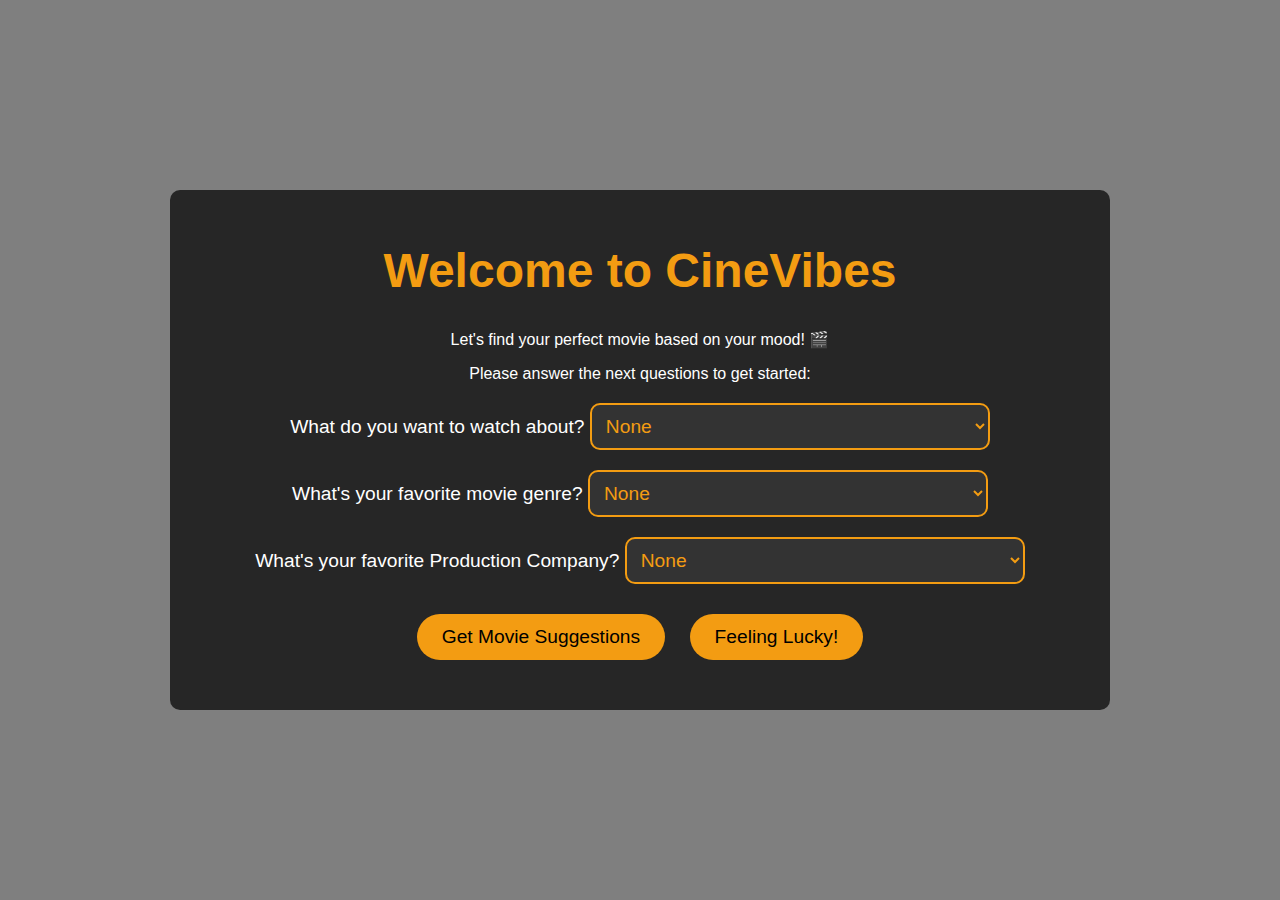
==== movieproject/index.html @ aa3e5441 "Movie Selections" ====
<!DOCTYPE html>
<html lang="en">
<head>
    <meta charset="UTF-8">
    <meta name="viewport" content="width=device-width, initial-scale=1.0">
    <title>CineVibes - Movie Recommendations</title>
    <link rel="stylesheet" href="styles.css">
</head>
<body>
    <div class="overlay"></div> <!-- Overlay for background image -->
    
    <div class="container">
        <h1>Welcome to <span class="cine-vibes">CineVibes</span></h1>
        <p class="welcome-text">Let's find your perfect movie based on your mood! 🎬</p>
        <p class="instructions">Please answer the next questions to get started:</p>

        <div class="question-box">
            <label for="subject">What do you want to watch about?</label>
            <select id="subject">
                <option value="">None</option>
                <option value="cars">Cars</option>
                <option value="guns">Guns</option>
                <option value="war">War</option>
                <option value="space">Space</option>
                <option value="spy">Spy</option>
                <option value="zombies">Zombies</option>
                <option value="history">History</option>
                <option value="superheroes">Superheroes</option>
                <option value="animals">Animals</option>
                <option value="pirates">Pirates</option>
                <option value="sports">Sports</option>
                <option value="love">Love</option>
                <option value="magic">Magic</option>
                <option value="vampires">Vampires</option>
                <option value="aliens">Aliens</option>
                <option value="robots">Robots</option>
                <option value="horror">Horror</option>
                <option value="comedy">Comedy</option>
                <option value="drama">Drama</option>
                <option value="mystery">Mystery</option>
                <option value="thriller">Thriller</option>
                <option value="fantasy">Fantasy</option>
                <option value="crime">Crime</option>
                <option value="animation">Animation</option>
                <option value="biography">Biography</option>
                <option value="music">Music</option>
                <option value="adventure">Adventure</option>
                <option value="documentary">Documentary</option>
                <option value="warriors">Warriors</option>
                <option value="espionage">Espionage</option>
                <option value="survival">Survival</option>
                <option value="murder">Murder</option>
            </select>
        </div>

        <div class="question-box">
            <label for="genre">What's your favorite movie genre?</label>
            <select id="genre">
                <option value="">None</option>
                <option value="action">Action</option>
                <option value="comedy">Comedy</option>
                <option value="drama">Drama</option>
                <option value="horror">Horror</option>
                <option value="romance">Romance</option>
                <option value="adventure">Adventure</option>
                <option value="fantasy">Fantasy</option>
                <option value="thriller">Thriller</option>
                <option value="documentary">Documentary</option>
                <option value="animation">Animation</option>
                <option value="mystery">Mystery</option>
                <option value="family">Family</option>
                <option value="music">Music</option>
            </select>
        </div>
        
        <div class="question-box">
            <label for="productionCompany">What's your favorite Production Company?</label>
            <select id="productionCompany">
                <option value="">None</option>
                <option value="1">Disney</option>
                <option value="2">Illumination</option>
                <option value="3">Warner Bros.</option>
                <option value="4">Universal</option>
            </select>
        </div>

        <button id="get-movie-btn">Get Movie Suggestions</button>
        <button id="feeling-lucky-btn">Feeling Lucky!</button>

        <!-- Movie List -->
        <div id="movieList"></div>

        <!-- Close Button -->
        <button id="close-list-btn" style="display:none;">Close List</button>
    </div>
    
    <script src="script.js"></script>
</body>
</html>
---- movieproject/styles.css ----
/* Apply full screen background image of a movie theater */
body {
    font-family: 'Arial', sans-serif;
    margin: 0;
    padding: 0;
    background-image: url('https://southerndreamsrealty.com/wp-content/uploads/2024/03/Movie-Theaters-in-Lexington-SC.jpg');
    background-size: cover;
    background-position: center center;
    color: white;
    height: 100vh;
    display: flex;
    justify-content: center;
    align-items: center;
}

.overlay {
    position: absolute;
    top: 0;
    left: 0;
    right: 0;
    bottom: 0;
    background: rgba(0, 0, 0, 0.5);
    z-index: -1;
}

.container {
    text-align: center;
    z-index: 1;
    padding: 20px;
    background-color: rgba(0, 0, 0, 0.7);
    border-radius: 10px;
    width: 80%;
    max-width: 900px;
    margin: 0 auto;
}

/* Movie Title */
h1 {
    font-size: 3em;
    color: #f39c12;
}

.cine-vibes {
    color: #f39c12;
}

/* Question Box */
.question-box {
    margin: 20px 0;
    font-size: 1.2em;
}

.question-box select {
    padding: 10px;
    font-size: 1em;
    border-radius: 10px;
    border: 2px solid #f39c12;
    background-color: #333;
    color: #f39c12;
    width: 100%;
    max-width: 400px;
    cursor: pointer;
}

/* Button Styles */
button {
    background-color: #f39c12;
    padding: 12px 25px;
    font-size: 1.2em;
    border: none;
    border-radius: 25px;
    cursor: pointer;
    margin: 10px;
    transition: transform 0.3s ease, background-color 0.3s ease;
}

button:hover {
    background-color: #e67e22;
    transform: scale(1.1);
}

/* Movie List Grid */
#movieList {
    display: grid;
    gap: 20px;
    grid-template-columns: repeat(2, 1fr); /* Default to 2 columns */
    margin-top: 20px;
}

/* Movie Card */
.movie-card {
    background-color: #444;
    border-radius: 10px;
    padding: 15px;
    transition: transform 0.3s ease, box-shadow 0.3s ease;
    text-align: left;
    color: white;
}

.movie-card img {
    width: 100%;
    border-radius: 5px;
}

.movie-card:hover {
    transform: scale(1.05);
    box-shadow: 0 10px 30px rgba(0, 0, 0, 0.8);
}

/* Close Button */
#close-list-btn {
    background-color: #e74c3c;
    padding: 10px 20px;
    font-size: 1.2em;
    border: none;
    border-radius: 25px;
    cursor: pointer;
    margin-top: 20px;
    display: block; /* Hidden by default, shown when movie list is visible */
    margin: 0 auto;
}

/* Responsive Grid Layout */
@media (max-width: 768px) {
    #movieList {
        grid-template-columns: repeat(2, 1fr); /* 2 columns for medium screens */
    }
}

@media (max-width: 480px) {
    #movieList {
        grid-template-columns: 1fr; /* 1 column for mobile screens */
    }
}
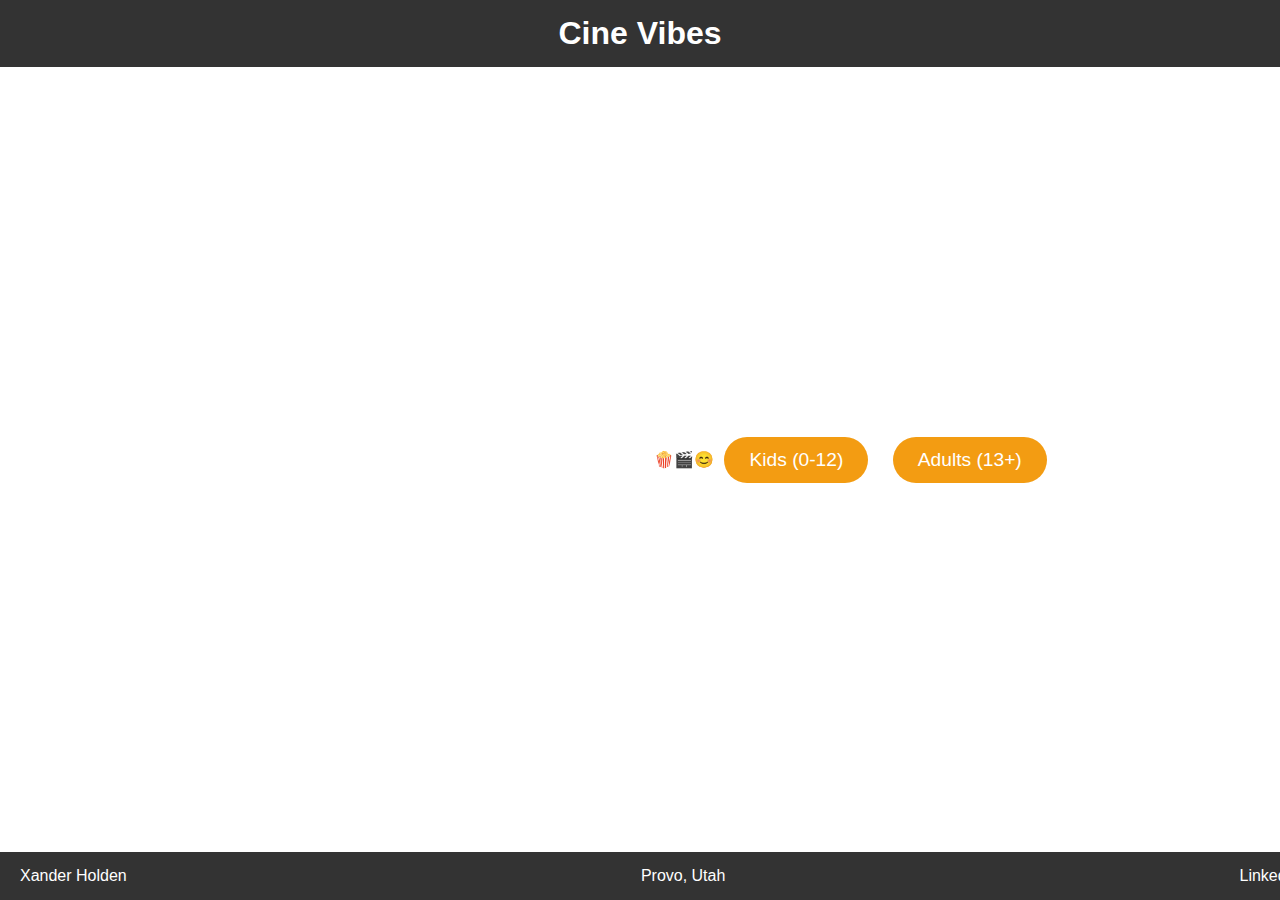
==== commit f00a2b68: "pray" ====
--- a/movieproject/index.html
+++ b/movieproject/index.html
@@ -3,97 +3,31 @@
 <head>
     <meta charset="UTF-8">
     <meta name="viewport" content="width=device-width, initial-scale=1.0">
-    <title>CineVibes - Movie Recommendations</title>
+    <title>Cine Vibes</title>
     <link rel="stylesheet" href="styles.css">
 </head>
 <body>
-    <div class="overlay"></div> <!-- Overlay for background image -->
-    
-    <div class="container">
-        <h1>Welcome to <span class="cine-vibes">CineVibes</span></h1>
-        <p class="welcome-text">Let's find your perfect movie based on your mood! 🎬</p>
-        <p class="instructions">Please answer the next questions to get started:</p>
+    <header>
+        <h1>Cine Vibes</h1>
+    </header>
 
-        <div class="question-box">
-            <label for="subject">What do you want to watch about?</label>
-            <select id="subject">
-                <option value="">None</option>
-                <option value="cars">Cars</option>
-                <option value="guns">Guns</option>
-                <option value="war">War</option>
-                <option value="space">Space</option>
-                <option value="spy">Spy</option>
-                <option value="zombies">Zombies</option>
-                <option value="history">History</option>
-                <option value="superheroes">Superheroes</option>
-                <option value="animals">Animals</option>
-                <option value="pirates">Pirates</option>
-                <option value="sports">Sports</option>
-                <option value="love">Love</option>
-                <option value="magic">Magic</option>
-                <option value="vampires">Vampires</option>
-                <option value="aliens">Aliens</option>
-                <option value="robots">Robots</option>
-                <option value="horror">Horror</option>
-                <option value="comedy">Comedy</option>
-                <option value="drama">Drama</option>
-                <option value="mystery">Mystery</option>
-                <option value="thriller">Thriller</option>
-                <option value="fantasy">Fantasy</option>
-                <option value="crime">Crime</option>
-                <option value="animation">Animation</option>
-                <option value="biography">Biography</option>
-                <option value="music">Music</option>
-                <option value="adventure">Adventure</option>
-                <option value="documentary">Documentary</option>
-                <option value="warriors">Warriors</option>
-                <option value="espionage">Espionage</option>
-                <option value="survival">Survival</option>
-                <option value="murder">Murder</option>
-            </select>
+    <main>
+        <div class="welcome-message">
+            <p>Having a hard time pickin' a movie? You're in the right place! 🍿🎬😊</p>
         </div>
 
-        <div class="question-box">
-            <label for="genre">What's your favorite movie genre?</label>
-            <select id="genre">
-                <option value="">None</option>
-                <option value="action">Action</option>
-                <option value="comedy">Comedy</option>
-                <option value="drama">Drama</option>
-                <option value="horror">Horror</option>
-                <option value="romance">Romance</option>
-                <option value="adventure">Adventure</option>
-                <option value="fantasy">Fantasy</option>
-                <option value="thriller">Thriller</option>
-                <option value="documentary">Documentary</option>
-                <option value="animation">Animation</option>
-                <option value="mystery">Mystery</option>
-                <option value="family">Family</option>
-                <option value="music">Music</option>
-            </select>
+        <div class="button-container">
+            <button onclick="navigateTo('kids.html')">Kids (0-12)</button>
+            <button onclick="navigateTo('adults.html')">Adults (13+)</button>
         </div>
-        
-        <div class="question-box">
-            <label for="productionCompany">What's your favorite Production Company?</label>
-            <select id="productionCompany">
-                <option value="">None</option>
-                <option value="1">Disney</option>
-                <option value="2">Illumination</option>
-                <option value="3">Warner Bros.</option>
-                <option value="4">Universal</option>
-            </select>
-        </div>
+    </main>
 
-        <button id="get-movie-btn">Get Movie Suggestions</button>
-        <button id="feeling-lucky-btn">Feeling Lucky!</button>
+    <footer>
+        <p>Xander Holden</p>
+        <p>Provo, Utah</p>
+        <p><a href="#">LinkedIn</a></p>
+    </footer>
 
-        <!-- Movie List -->
-        <div id="movieList"></div>
-
-        <!-- Close Button -->
-        <button id="close-list-btn" style="display:none;">Close List</button>
-    </div>
-    
-    <script src="script.js"></script>
+    <script src="index.js"></script>
 </body>
 </html>
--- a/movieproject/styles.css
+++ b/movieproject/styles.css
@@ -1,134 +1,250 @@
-/* Apply full screen background image of a movie theater */
+/* ========== General Styles ========== */
 body {
-    font-family: 'Arial', sans-serif;
+    font-family: Arial, sans-serif;
     margin: 0;
     padding: 0;
-    background-image: url('https://southerndreamsrealty.com/wp-content/uploads/2024/03/Movie-Theaters-in-Lexington-SC.jpg');
+    /* Full-screen, fixed background image */
+    background: url('https://southerndreamsrealty.com/wp-content/uploads/2024/03/Movie-Theaters-in-Lexington-SC.jpg') no-repeat center center fixed;
     background-size: cover;
-    background-position: center center;
-    color: white;
-    height: 100vh;
-    display: flex;
-    justify-content: center;
+    color: white;
+    display: flex;
+    flex-direction: column;
+    min-height: 100vh;
+}
+
+/* ========== Header ========== */
+header {
+    width: 100%;
+    background: rgba(0, 0, 0, 0.8);
+    padding: 15px 0;
+    position: relative;
+    text-align: center;
+}
+
+header h1 {
+    margin: 0;
+    font-size: 2em;
+}
+
+/* Go Back Button in Header (for Kids/Adults pages) */
+header button {
+    position: absolute;
+    right: 15px;
+    top: 15px;
+    background-color: #f39c12;
+    border: none;
+    border-radius: 25px;
+    padding: 8px 16px;
+    font-size: 0.9em;
+    cursor: pointer;
+    transition: background-color 0.3s, transform 0.3s;
+}
+
+header button:hover {
+    background-color: #e67e22;
+    transform: scale(1.05);
+}
+
+/* ========== Footer ========== */
+footer {
+    width: 100%;
+    background: rgba(0, 0, 0, 0.8);
+    padding: 15px 20px;
+    display: flex;
+    justify-content: space-between;
     align-items: center;
-}
-
-.overlay {
-    position: absolute;
-    top: 0;
-    left: 0;
-    right: 0;
-    bottom: 0;
-    background: rgba(0, 0, 0, 0.5);
-    z-index: -1;
-}
-
-.container {
-    text-align: center;
-    z-index: 1;
-    padding: 20px;
-    background-color: rgba(0, 0, 0, 0.7);
-    border-radius: 10px;
-    width: 80%;
-    max-width: 900px;
-    margin: 0 auto;
-}
-
-/* Movie Title */
-h1 {
-    font-size: 3em;
-    color: #f39c12;
-}
-
-.cine-vibes {
-    color: #f39c12;
-}
-
-/* Question Box */
-.question-box {
-    margin: 20px 0;
-    font-size: 1.2em;
-}
-
-.question-box select {
-    padding: 10px;
     font-size: 1em;
-    border-radius: 10px;
-    border: 2px solid #f39c12;
-    background-color: #333;
-    color: #f39c12;
-    width: 100%;
-    max-width: 400px;
-    cursor: pointer;
-}
-
-/* Button Styles */
+}
+
+footer p,
+footer a {
+    margin: 0;
+    color: white;
+}
+
+footer a {
+    text-decoration: none;
+}
+
+footer a:hover {
+    text-decoration: underline;
+}
+
+/* ========== Global Button Styling ========== */
 button {
     background-color: #f39c12;
+    color: white;
     padding: 12px 25px;
     font-size: 1.2em;
     border: none;
     border-radius: 25px;
     cursor: pointer;
     margin: 10px;
-    transition: transform 0.3s ease, background-color 0.3s ease;
+    transition: background-color 0.3s, transform 0.3s;
 }
 
 button:hover {
     background-color: #e67e22;
-    transform: scale(1.1);
-}
-
-/* Movie List Grid */
-#movieList {
+    transform: scale(1.05);
+}
+
+/* ========== Main Content ========== */
+main {
+    flex: 1;
+    display: flex;
+    justify-content: center;
+    align-items: center;
+    padding: 20px;
+    text-align: center;
+}
+
+/* ========== Content Container ========== */
+/* This box contains the h2, action buttons, questions, and dropdowns */
+.content-container {
+    background: rgba(0, 0, 0, 0.8);
+    padding: 30px;
+    margin: 20px auto;
+    border-radius: 8px;
+    box-shadow: 0 2px 10px rgba(0, 0, 0, 0.5);
+    width: 90%;
+    max-width: 600px;
+    text-align: center;
+}
+
+/* Heading inside the container ("Find Your Movie") */
+.content-container h2 {
+    margin: 0 0 20px 0;
+    font-size: 1.8em;
+}
+
+/* ========== Button Group (Action Buttons) ========== */
+.button-group {
+    display: flex;
+    justify-content: center;
+    flex-wrap: wrap;
+    gap: 20px;
+    margin-bottom: 20px;
+}
+
+/* ========== Questions Container ========== */
+.questions {
+    display: flex;
+    flex-direction: column;
+    align-items: center;
+    gap: 20px;
+    width: 100%;
+}
+
+/* ========== Individual Question Box ========== */
+.question-box {
+    background: rgba(0, 0, 0, 0.8);
+    padding: 20px;
+    border: 1px solid #fff;
+    border-radius: 8px;
+    box-shadow: 0 2px 5px rgba(0, 0, 0, 0.5);
+    width: 100%;
+    max-width: 300px;
+    text-align: center;
+}
+
+/* Label: each question appears on its own line */
+.question-box label {
+    display: block;
+    font-size: 1.2em;
+    margin-bottom: 10px;
+}
+
+/* ========== Dropdown (Select) Styling ========== */
+.question-box select {
+    display: block;
+    margin: 0 auto;
+    width: 100%;
+    max-width: 260px;
+    padding: 12px 16px;
+    font-size: 1em;
+    border: 1px solid #ccc;
+    border-radius: 4px;
+    background-color: #fff;
+    color: #333;
+    appearance: none;
+    -webkit-appearance: none;
+    -moz-appearance: none;
+    background-image: url("data:image/svg+xml,%3Csvg width='10' height='6' viewBox='0 0 10 6' fill='none' xmlns='http://www.w3.org/2000/svg'%3E%3Cpath d='M1 1L5 5L9 1' stroke='%23333' stroke-width='1.5' stroke-linecap='round' stroke-linejoin='round'/%3E%3C/svg%3E");
+    background-repeat: no-repeat;
+    background-position: right 10px center;
+    background-size: 10px;
+    cursor: pointer;
+    transition: border-color 0.3s, box-shadow 0.3s;
+}
+
+.question-box select:focus {
+    outline: none;
+    border-color: #3498db;
+    box-shadow: 0 0 5px rgba(52, 152, 219, 0.5);
+}
+
+/* ========== Responsive Movie Results Grid (if applicable) ========== */
+#movieResults {
     display: grid;
     gap: 20px;
-    grid-template-columns: repeat(2, 1fr); /* Default to 2 columns */
-    margin-top: 20px;
-}
-
-/* Movie Card */
+    margin: 20px auto;
+    width: 90%;
+    max-width: 1200px;
+    grid-template-columns: repeat(1, 1fr);
+}
+
+@media (min-width: 480px) {
+    #movieResults {
+        grid-template-columns: repeat(2, 1fr);
+    }
+}
+
+@media (min-width: 768px) {
+    #movieResults {
+        grid-template-columns: repeat(3, 1fr);
+    }
+}
+
+@media (min-width: 1024px) {
+    #movieResults {
+        grid-template-columns: repeat(4, 1fr);
+    }
+}
+
+.movie-card img {
+    width: 100%;
+    border-radius: 5px;
+}
 .movie-card {
-    background-color: #444;
+    transition: transform 0.3s ease-in-out;
+    cursor: pointer;
+    padding: 10px;
     border-radius: 10px;
-    padding: 15px;
-    transition: transform 0.3s ease, box-shadow 0.3s ease;
-    text-align: left;
-    color: white;
-}
-
-.movie-card img {
-    width: 100%;
-    border-radius: 5px;
+    color: black;
+    background: white;
 }
 
 .movie-card:hover {
-    transform: scale(1.05);
-    box-shadow: 0 10px 30px rgba(0, 0, 0, 0.8);
-}
-
-/* Close Button */
-#close-list-btn {
-    background-color: #e74c3c;
-    padding: 10px 20px;
-    font-size: 1.2em;
-    border: none;
-    border-radius: 25px;
-    cursor: pointer;
-    margin-top: 20px;
-    display: block; /* Hidden by default, shown when movie list is visible */
-    margin: 0 auto;
-}
-
-/* Responsive Grid Layout */
-@media (max-width: 768px) {
-    #movieList {
-        grid-template-columns: repeat(2, 1fr); /* 2 columns for medium screens */
-    }
-}
-
-@media (max-width: 480px) {
-    #movieList {
-        grid-template-columns: 1fr; /* 1 column for mobile screens */
-    }
-}
+    transform: scale(1.1);
+    box-shadow: 0px 5px 15px rgba(0, 0, 0, 0.2);
+}
+
+button {
+    transition: background-color 0.3s ease, transform 0.3s ease;
+}
+
+button:hover {
+    background-color: #ff4c4c;
+    color: white;
+    transform: scale(1.1);
+}
+
+.movie-card:hover {
+    transform: scale(1.03);
+    box-shadow: 0 2px 10px rgba(0, 0, 0, 0.5);
+}
+
+/* ========== Clear Results Button (if applicable) ========== */
+.clear-button {
+    margin: 20px;
+}
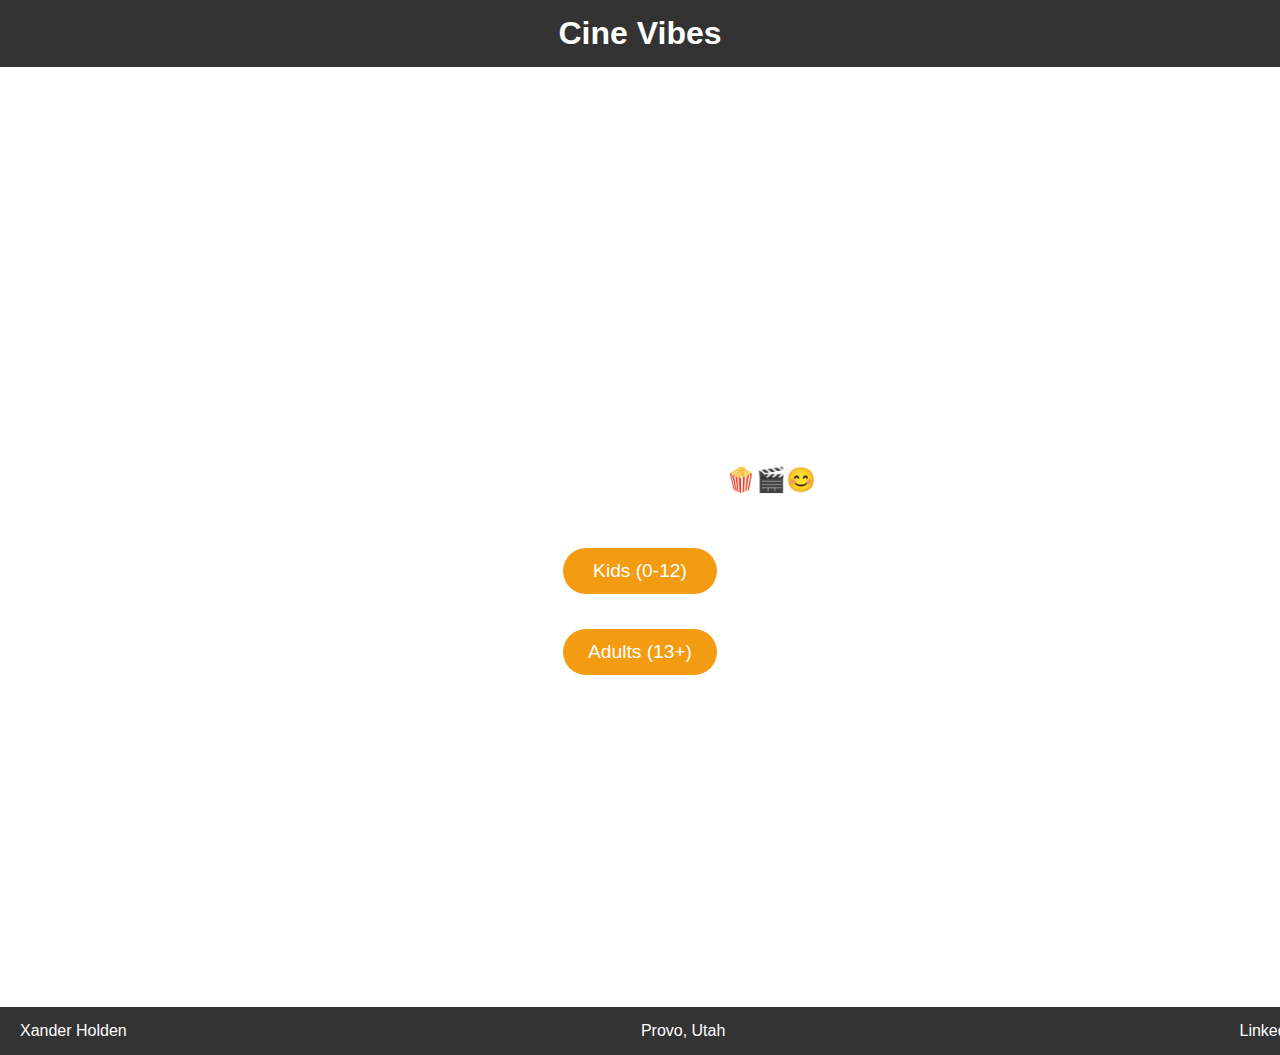
==== commit 6c2a3dc3: "buttons" ====
--- a/movieproject/index.html
+++ b/movieproject/index.html
@@ -1,4 +1,3 @@
-<!DOCTYPE html>
 <html lang="en">
 <head>
     <meta charset="UTF-8">
@@ -12,13 +11,16 @@
     </header>
 
     <main>
-        <div class="welcome-message">
-            <p>Having a hard time pickin' a movie? You're in the right place! 🍿🎬😊</p>
-        </div>
+        <div class="welcome-container">
+            <div class="welcome-message">
+                <p>Having a hard time pickin' a movie?</p>
+                <p> You're in the right place! 🍿🎬😊</p>
+            </div>
 
-        <div class="button-container">
-            <button onclick="navigateTo('kids.html')">Kids (0-12)</button>
-            <button onclick="navigateTo('adults.html')">Adults (13+)</button>
+            <div class="button-container">
+                <button onclick="navigateTo('kids.html')">Kids (0-12)</button>
+                <button onclick="navigateTo('adults.html')">Adults (13+)</button>
+            </div>
         </div>
     </main>
 
@@ -29,5 +31,6 @@
     </footer>
 
     <script src="index.js"></script>
+    <script src="utils.js"></script>
 </body>
-</html>
+</html>--- a/movieproject/styles.css
+++ b/movieproject/styles.css
@@ -248,3 +248,23 @@
 .clear-button {
     margin: 20px;
 }
+.welcome-container {
+    display: flex;
+    flex-direction: column; /* Stacks elements vertically */
+    justify-content: center;
+    align-items: center;
+    text-align: center;
+    height: 100vh; /* Ensures it takes up full viewport height */
+}
+
+.welcome-message {
+    font-size: 1.5rem;
+    max-width: 500px;
+    margin-bottom: 20px; /* Adds space between message and buttons */
+}
+
+.button-container {
+    display: flex;
+    flex-direction: column; /* Ensures buttons are stacked */
+    gap: 15px; /* Adds spacing between buttons */
+}
